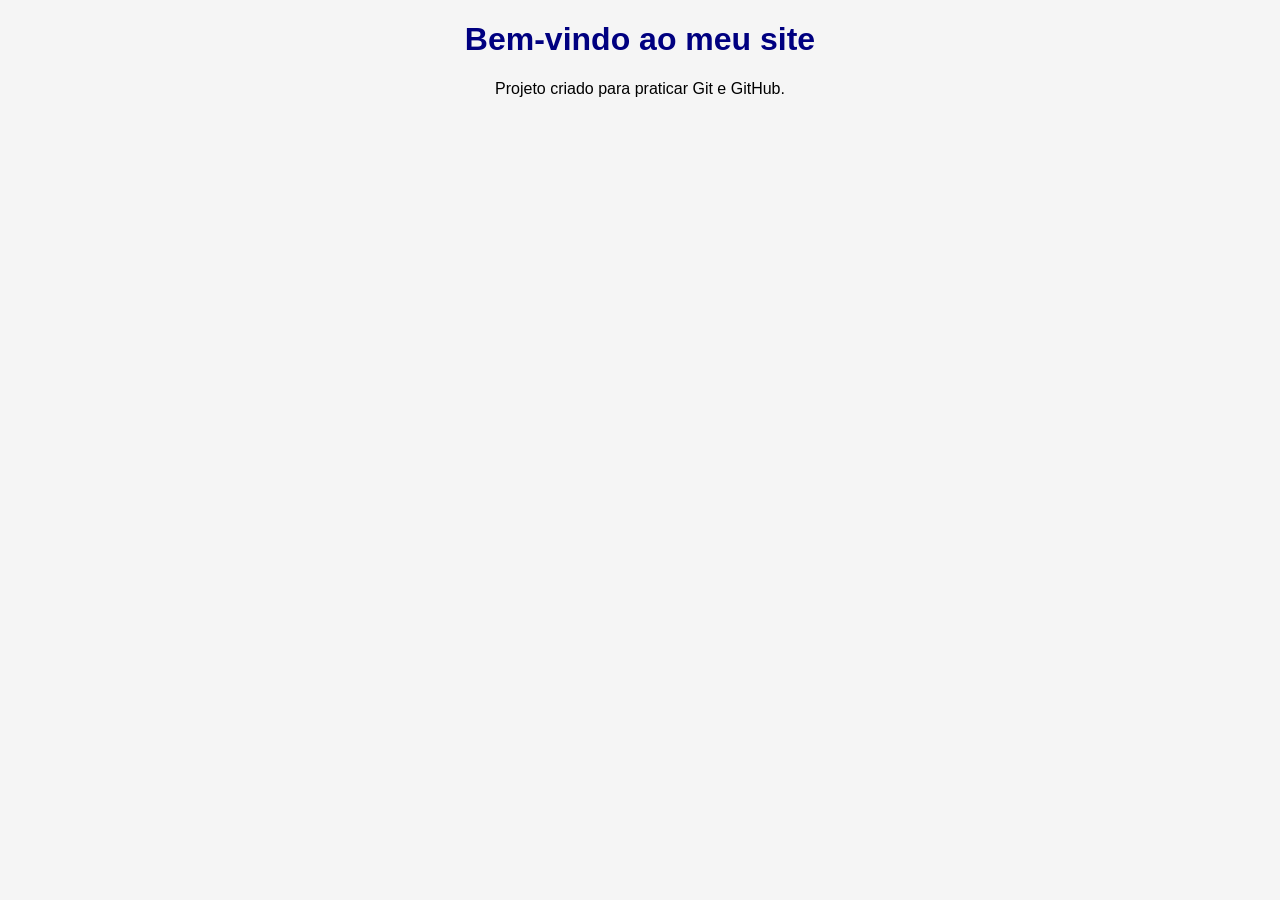
==== index.html @ d709aa4f "criação" ====
<!DOCTYPE html>
<html lang="pt-BR">

<head>
    <meta charset="UTF-8">
    <title>Meu Primeiro Site</title>
    <link rel="stylesheet" href="css/style.css">
</head>

<body>
    <h1>Bem-vindo ao meu site</h1>
    <p>Projeto criado para praticar Git e GitHub.</p>
</body>

</html>
---- css/style.css ----
body {
    font-family: Arial, sans-serif;
    text-align: center;
    background-color: #f5f5f5;
    }
    h1 {
    color: navy;
    }
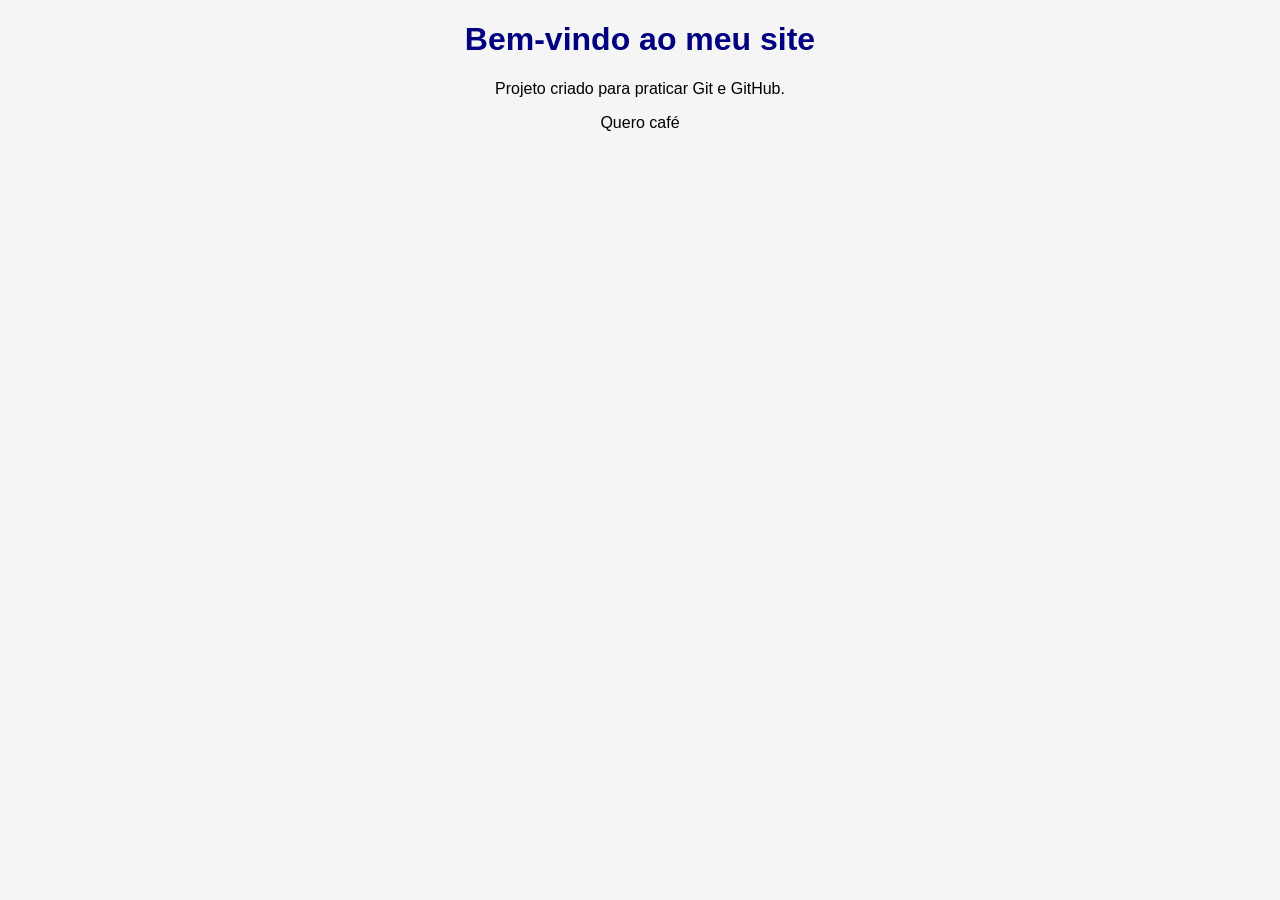
==== commit 5216e376: "edição" ====
--- a/index.html
+++ b/index.html
@@ -10,6 +10,7 @@
 <body>
     <h1>Bem-vindo ao meu site</h1>
     <p>Projeto criado para praticar Git e GitHub.</p>
+    <p>Quero café</p>
 </body>
 
 </html>
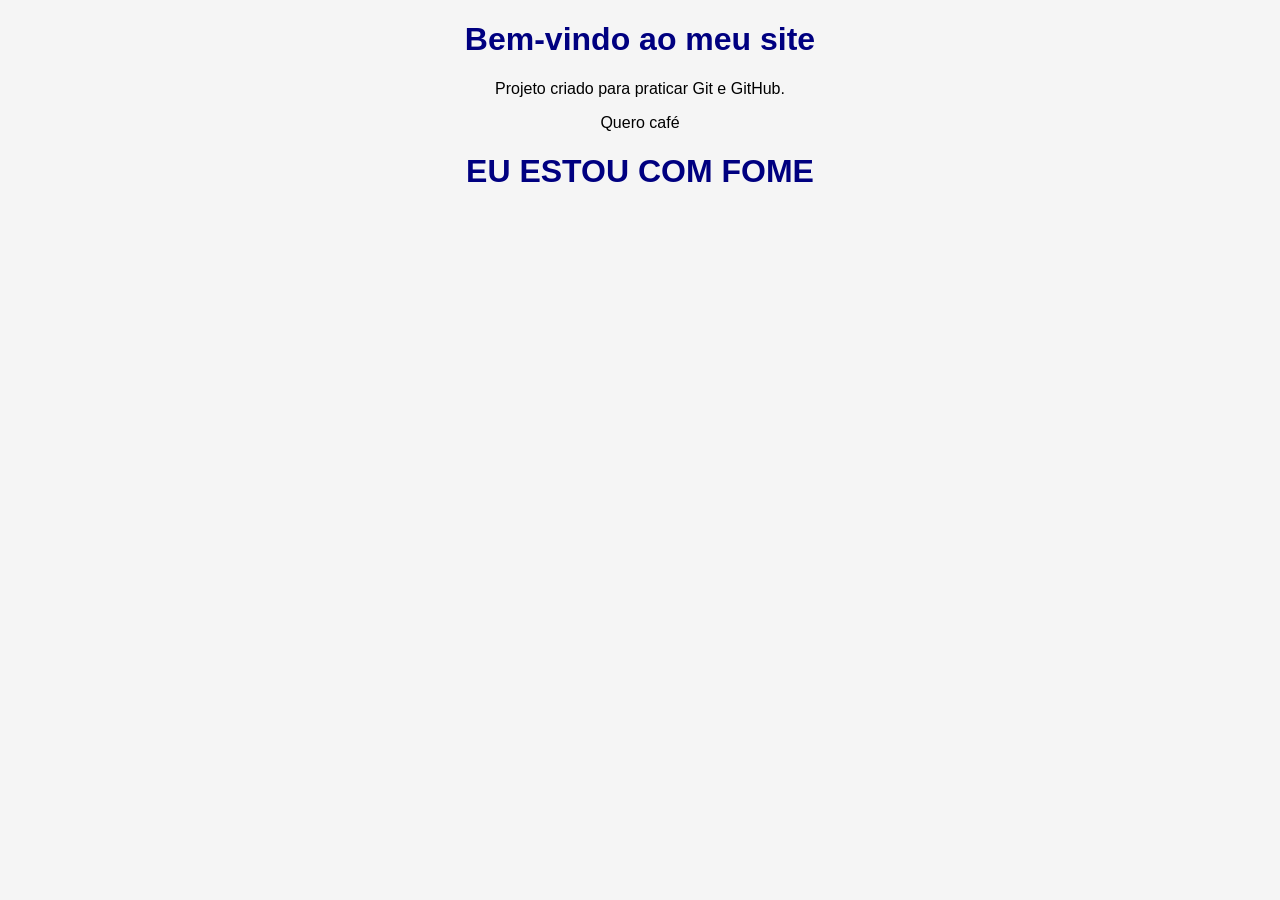
==== commit aec5c2fc: "edição FOME" ====
--- a/index.html
+++ b/index.html
@@ -11,6 +11,7 @@
     <h1>Bem-vindo ao meu site</h1>
     <p>Projeto criado para praticar Git e GitHub.</p>
     <p>Quero café</p>
+    <h1>EU ESTOU COM FOME</h1>
 </body>
 
 </html>
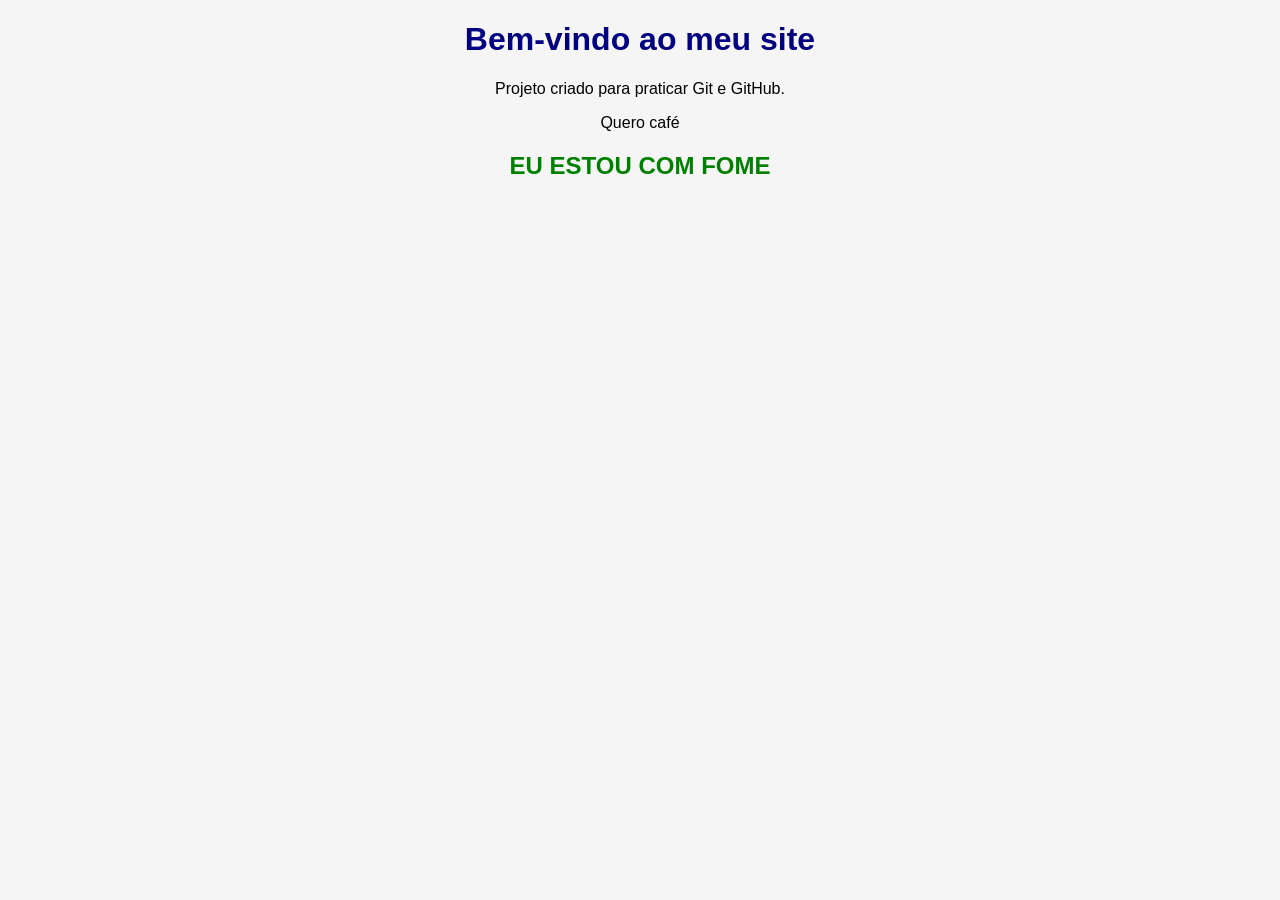
==== commit 6bf5b31c: "edição" ====
--- a/index.html
+++ b/index.html
@@ -11,7 +11,7 @@
     <h1>Bem-vindo ao meu site</h1>
     <p>Projeto criado para praticar Git e GitHub.</p>
     <p>Quero café</p>
-    <h1>EU ESTOU COM FOME</h1>
+    <h2>EU ESTOU COM FOME</h2>
 </body>
 
 </html>
--- a/css/style.css
+++ b/css/style.css
@@ -5,4 +5,9 @@
     }
     h1 {
     color: navy;
-    }+    }
+
+    
+h2 {
+color: green;
+}
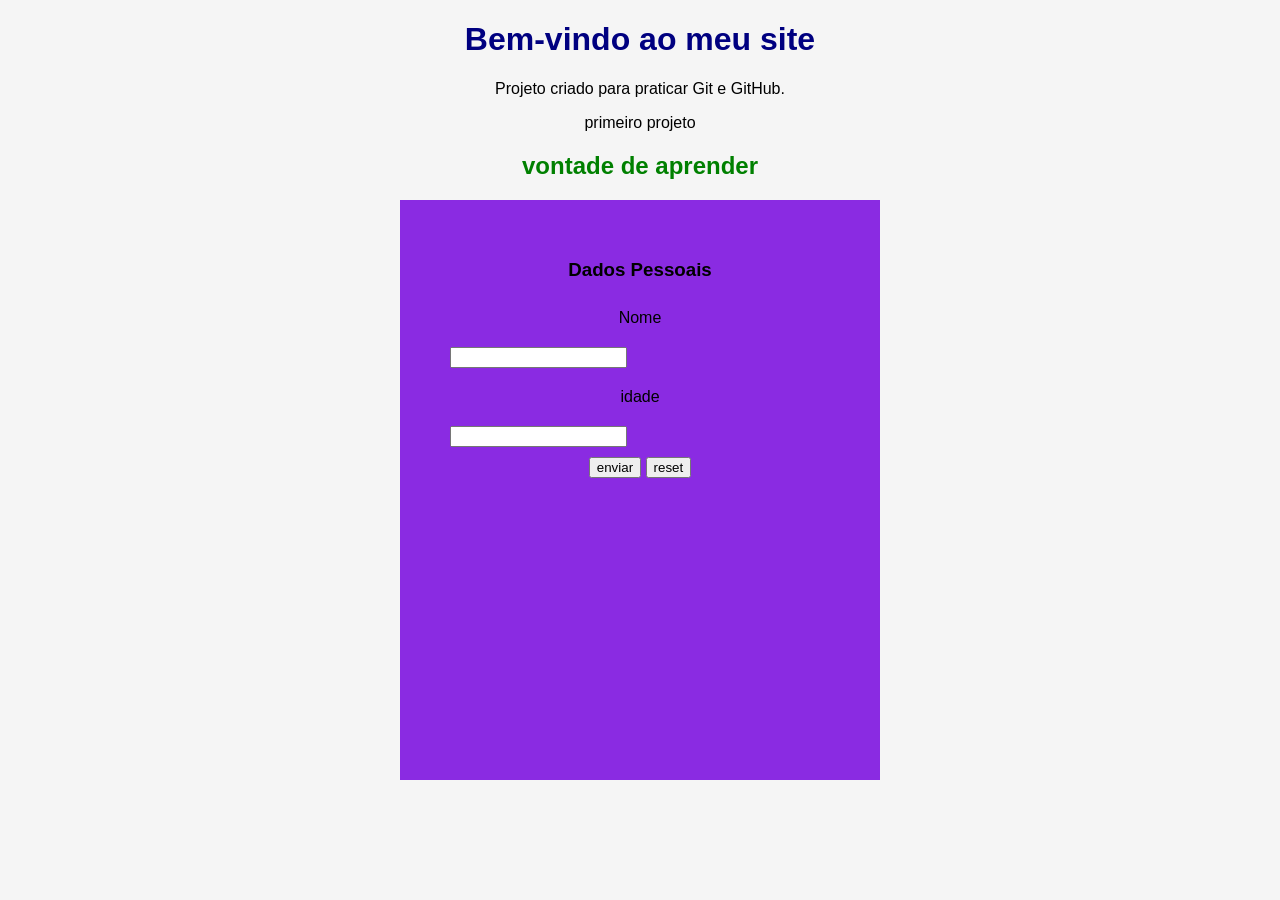
==== commit 329a8829: "edição" ====
--- a/index.html
+++ b/index.html
@@ -10,8 +10,28 @@
 <body>
     <h1>Bem-vindo ao meu site</h1>
     <p>Projeto criado para praticar Git e GitHub.</p>
-    <p>Quero café</p>
-    <h2>EU ESTOU COM FOME</h2>
+    <p>primeiro projeto</p>
+    <h2>vontade de aprender</h2>
+
+    <div id="div-form">
+        <h3>Dados Pessoais</h3>
+
+        <form id="">
+
+        <label for="nome">Nome</label>
+        <input type="text" name="nome" id="nome">
+
+        <label for="idade">idade</label>
+        <input type="number" name="idade" id="idade">
+
+        <button type="submit"> enviar</button>
+        <button type="reset">reset</button>
+
+        </form>
+        <div id="div-dados"></div>
+
+
+    </div>
 </body>
 
 </html>
--- a/css/style.css
+++ b/css/style.css
@@ -2,12 +2,38 @@
     font-family: Arial, sans-serif;
     text-align: center;
     background-color: #f5f5f5;
-    }
-    h1 {
+}
+
+h1 {
     color: navy;
-    }
+}
 
-    
+
 h2 {
-color: green;
-}+    color: green;
+}
+
+#div-form{
+    width: 400px;
+    height: 500px;
+    background-color: blueviolet;
+    margin: 20px auto;
+    padding: 40px;
+
+
+}
+
+label{
+    display: block;
+    margin-right: auto;
+    padding: 10px 10px;
+
+}
+
+input{
+    display: block;
+    margin: 10px 10px;
+    margin-top: 10px;
+
+}
+
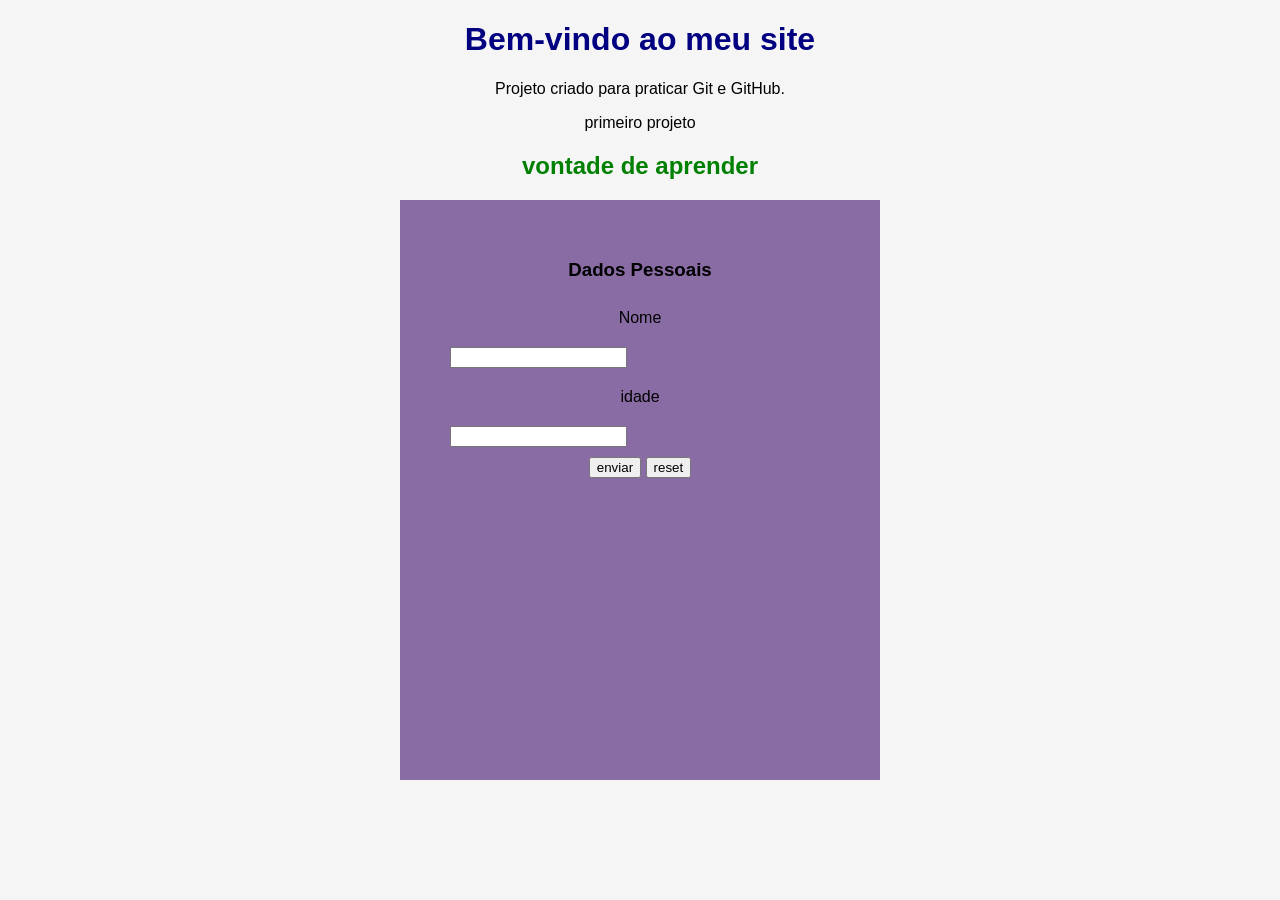
==== commit 2b031e28: "index.html" ====
--- a/index.html
+++ b/index.html
@@ -4,7 +4,10 @@
 <head>
     <meta charset="UTF-8">
     <title>Meu Primeiro Site</title>
+
     <link rel="stylesheet" href="css/style.css">
+
+    <script src="js/script.js" defer></script>
 </head>
 
 <body>
@@ -28,6 +31,7 @@
         <button type="reset">reset</button>
 
         </form>
+        
         <div id="div-dados"></div>
 
 
--- a/css/style.css
+++ b/css/style.css
@@ -16,7 +16,7 @@
 #div-form{
     width: 400px;
     height: 500px;
-    background-color: blueviolet;
+    background-color: rgb(137, 108, 164);
     margin: 20px auto;
     padding: 40px;
 
@@ -37,3 +37,9 @@
 
 }
 
+
+
+#div-dados{
+    background-color: rgb(255, 255, 255);
+}
+
